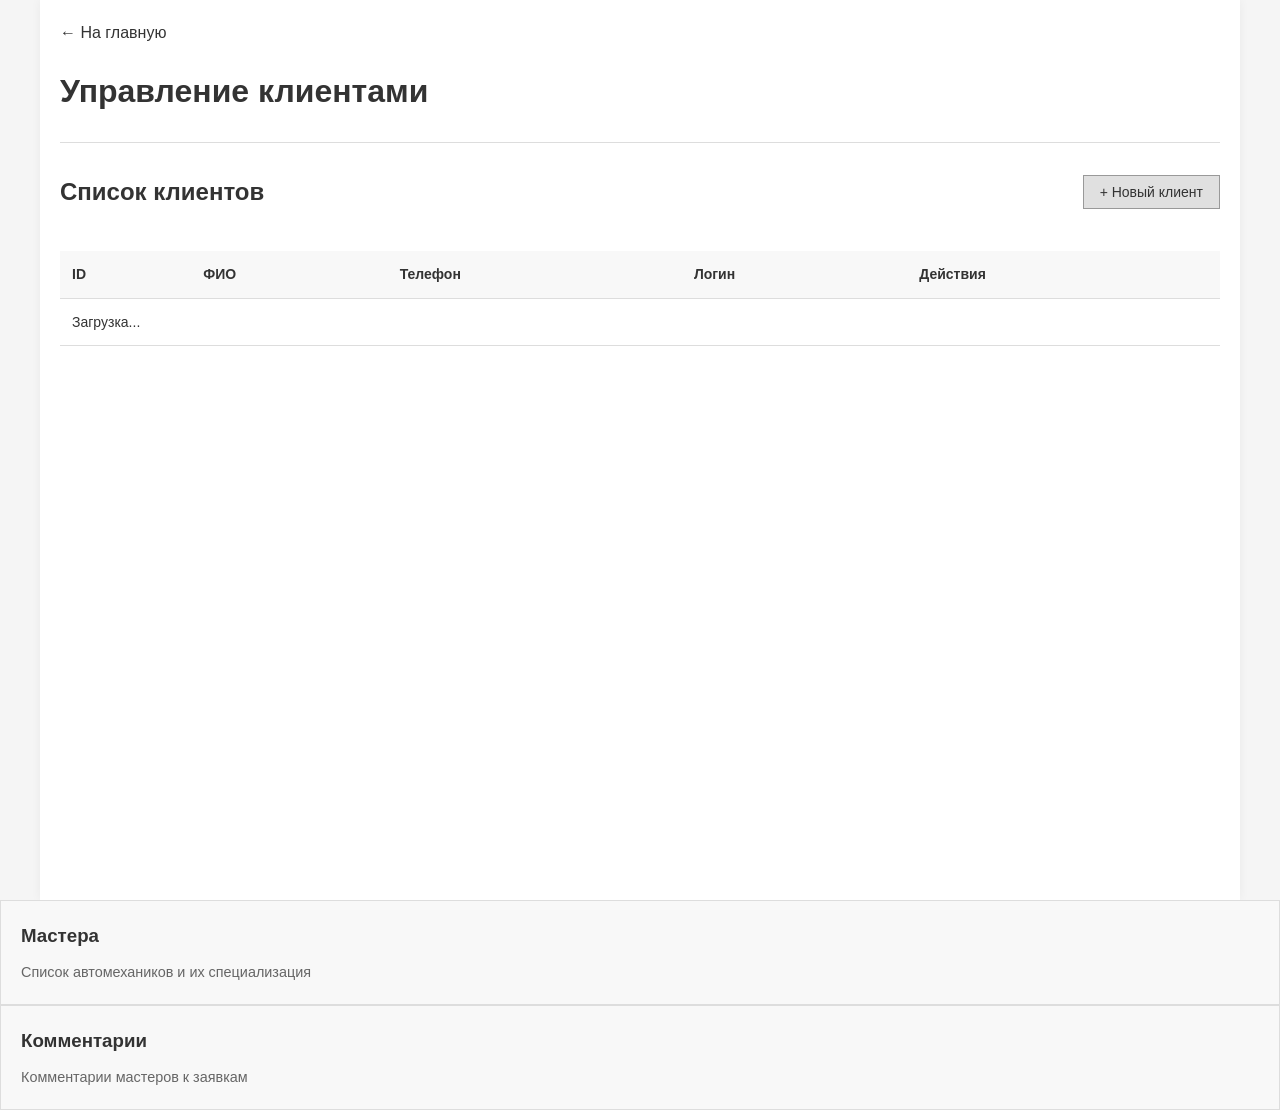
==== AutoServis/AutoServis/wwwroot/clients.html @ 71be968b "Внесены правки в отчет" ====
﻿<!DOCTYPE html>
<html lang="ru">
<head>
    <meta charset="UTF-8">
    <meta name="viewport" content="width=device-width, initial-scale=1.0">
    <title>Клиенты</title>
    <link rel="stylesheet" href="style.css">
</head>
<body>
    <div class="container">
        <header>
            <a href="index.html" class="back-link">← На главную</a>
            <h1>Управление клиентами</h1>
        </header>

        <div id="notifications"></div>

        <div class="section-header">
            <h2>Список клиентов</h2>
            <button class="btn btn-primary" onclick="showAddForm()">+ Новый клиент</button>
        </div>

        <div id="formContainer" class="form-container" style="display: none;">
            <h3 id="formTitle">Новый клиент</h3>
            <form id="clientForm">
                <input type="hidden" id="userId">

                <div class="form-group">
                    <label for="fio">ФИО:</label>
                    <input type="text" id="fio" required>
                </div>

                <div class="form-group">
                    <label for="phone">Телефон:</label>
                    <input type="tel" id="phone" required>
                </div>

                <div class="form-group">
                    <label for="login">Логин:</label>
                    <input type="text" id="login" required>
                </div>

                <div class="form-group">
                    <label for="password">Пароль:</label>
                    <input type="password" id="password" required>
                </div>

                <div class="form-actions">
                    <button type="submit" class="btn btn-primary">Сохранить</button>
                    <button type="button" class="btn" onclick="hideForm()">Отмена</button>
                </div>
            </form>
        </div>

        <div class="table-container">
            <table>
                <thead>
                    <tr>
                        <th>ID</th>
                        <th>ФИО</th>
                        <th>Телефон</th>
                        <th>Логин</th>
                        <th>Действия</th>
                    </tr>
                </thead>
                <tbody id="clientsTableBody">
                    <tr>
                        <td colspan="5">Загрузка...</td>
                    </tr>
                </tbody>
            </table>
        </div>
    </div>

    <script src="script.js"></script>
    <script>document.addEventListener('DOMContentLoaded', loadClients);

        async function loadClients() {
            try {
                const clients = await apiRequest('/api/clients');
                const tbody = document.getElementById('clientsTableBody');

                if (clients.length === 0) {
                    tbody.innerHTML = '<tr><td colspan="5">Нет клиентов</td></tr>';
                    return;
                }

                tbody.innerHTML = clients.map(client => `
                    <tr>
                        <td>${client.userID}</td>
                        <td>${client.fio}</td>
                        <td>${client.phone}</td>
                        <td>${client.login}</td>
                        <td class="actions">
                            <button onclick="editClient(${client.userID})"></button>
                            <button onclick="deleteClient(${client.userID})"></button>
                        </td>
                    </tr>
                `).join('');
            } catch (error) {
                tbody.innerHTML = '<tr><td colspan="5">Ошибка загрузки</td></tr>';
            }
        }

        function showAddForm() {
            document.getElementById('formTitle').textContent = 'Новый клиент';
            document.getElementById('clientForm').reset();
            document.getElementById('userId').value = '';
            document.getElementById('formContainer').style.display = 'block';
        }

        function hideForm() {
            document.getElementById('formContainer').style.display = 'none';
        }

        async function editClient(id) {
            try {
                const client = await apiRequest(`/api/clients/${id}`);

                document.getElementById('formTitle').textContent = 'Редактирование клиента';
                document.getElementById('userId').value = client.userID;
                document.getElementById('fio').value = client.fio;
                document.getElementById('phone').value = client.phone;
                document.getElementById('login').value = client.login;
                document.getElementById('password').value = client.password;

                document.getElementById('formContainer').style.display = 'block';
            } catch (error) {
                showNotification('Ошибка загрузки', 'error');
            }
        }

        document.getElementById('clientForm').addEventListener('submit', async (e) => {
            e.preventDefault();

            const clientData = {
                userID: document.getElementById('userId').value ? parseInt(document.getElementById('userId').value) : 0,
                fio: document.getElementById('fio').value,
                phone: document.getElementById('phone').value,
                login: document.getElementById('login').value,
                password: document.getElementById('password').value
            };

            try {
                if (clientData.userID) {
                    await apiRequest('/api/clients', 'PUT', clientData);
                    showNotification('Клиент обновлен');
                } else {
                    delete clientData.userID;
                    await apiRequest('/api/clients', 'POST', clientData);
                    showNotification('Клиент добавлен');
                }

                hideForm();
                loadClients();
            } catch (error) {
                showNotification('Ошибка сохранения', 'error');
            }
        });

        async function deleteClient(id) {
            if (!confirm('Удалить клиента?')) return;

            try {
                await apiRequest(`/api/clients/${id}`, 'DELETE');
                showNotification('Клиент удален');
                loadClients();
            } catch (error) {
                showNotification('Ошибка удаления', 'error');
            }
        }</script>

</body>
</html>    <a href="masters.html" class="nav-card">
    <h3>Мастера</h3>
    <p>Список автомехаников и их специализация</p>
</a>

<a href="comments.html" class="nav-card">
    <h3>Комментарии</h3>
    <p>Комментарии мастеров к заявкам</p>
</a>
---- AutoServis/AutoServis/wwwroot/style.css ----
﻿* {
    margin: 0;
    padding: 0;
    box-sizing: border-box;
}

body {
    font-family: -apple-system, BlinkMacSystemFont, 'Segoe UI', Roboto, Arial, sans-serif;
    line-height: 1.6;
    color: #333;
    background: #f5f5f5;
}

.container {
    max-width: 1200px;
    margin: 0 auto;
    padding: 20px;
    background: white;
    min-height: 100vh;
    box-shadow: 0 0 10px rgba(0,0,0,0.05);
}

header {
    margin-bottom: 30px;
    padding-bottom: 20px;
    border-bottom: 1px solid #ddd;
}

header h1 {
    font-size: 2em;
    margin-bottom: 5px;
}

header p {
    color: #666;
}

.back-link {
    display: inline-block;
    margin-bottom: 20px;
    color: #333;
    text-decoration: none;
}

.back-link:hover {
    text-decoration: underline;
}

/* Навигационная сетка на главной */
.nav-grid {
    display: grid;
    grid-template-columns: repeat(auto-fit, minmax(250px, 1fr));
    gap: 20px;
    margin: 30px 0;
}

.nav-card {
    display: block;
    padding: 20px;
    background: #f8f8f8;
    border: 1px solid #ddd;
    text-decoration: none;
    color: #333;
    transition: background 0.2s;
}

.nav-card:hover {
    background: #eee;
}

.nav-card h3 {
    margin-bottom: 10px;
}

.nav-card p {
    font-size: 0.9em;
    color: #666;
}

/* Формы и таблицы */
.section-header {
    display: flex;
    justify-content: space-between;
    align-items: center;
    margin-bottom: 20px;
}

.btn {
    padding: 8px 16px;
    background: #f0f0f0;
    border: 1px solid #ccc;
    cursor: pointer;
    font-size: 14px;
    text-decoration: none;
    color: #333;
    display: inline-block;
}

.btn:hover {
    background: #e0e0e0;
}

.btn-primary {
    background: #e0e0e0;
    border-color: #999;
}

.btn-danger {
    color: #c00;
}

.form-container {
    max-width: 600px;
    margin: 20px 0;
    padding: 20px;
    background: #f8f8f8;
    border: 1px solid #ddd;
}

.form-group {
    margin-bottom: 15px;
}

.form-group label {
    display: block;
    margin-bottom: 5px;
    font-weight: 500;
}

.form-group input,
.form-group select,
.form-group textarea {
    width: 100%;
    padding: 8px;
    border: 1px solid #ccc;
    font-family: inherit;
    font-size: 14px;
}

.form-group textarea {
    min-height: 100px;
    resize: vertical;
}

.form-actions {
    display: flex;
    gap: 10px;
    margin-top: 20px;
}

/* Таблицы */
.table-container {
    overflow-x: auto;
}

table {
    width: 100%;
    border-collapse: collapse;
    margin: 20px 0;
    font-size: 14px;
}

th, td {
    padding: 12px;
    text-align: left;
    border-bottom: 1px solid #ddd;
}

th {
    background: #f8f8f8;
    font-weight: 600;
}

tr:hover {
    background: #f8f8f8;
}

.actions {
    white-space: nowrap;
}

.actions button {
    margin-right: 5px;
    padding: 4px 8px;
    background: none;
    border: 1px solid #ccc;
    cursor: pointer;
}

.actions button:hover {
    background: #f0f0f0;
}

/* Статусы заявок */
.status-new {
    color: #0066cc;
}

.status-progress {
    color: #cc6600;
}

.status-waiting {
    color: #993399;
}

.status-completed {
    color: #006633;
}

/* Уведомления */
.notification {
    padding: 12px;
    margin: 20px 0;
    background: #f8f8f8;
    border: 1px solid #ccc;
}

.notification.success {
    background: #f0f0f0;
    border-color: #999;
}

.notification.error {
    background: #fee;
    border-color: #c00;
    color: #c00;
}

/* Информационные секции */
.info-section {
    margin-top: 40px;
    padding: 20px;
    background: #f8f8f8;
    border: 1px solid #ddd;
}

.info-section h3 {
    margin-bottom: 15px;
}

.info-section ul {
    margin-left: 20px;
}

footer {
    margin-top: 40px;
    padding-top: 20px;
    border-top: 1px solid #ddd;
    text-align: center;
    color: #666;
    font-size: 0.9em;
}
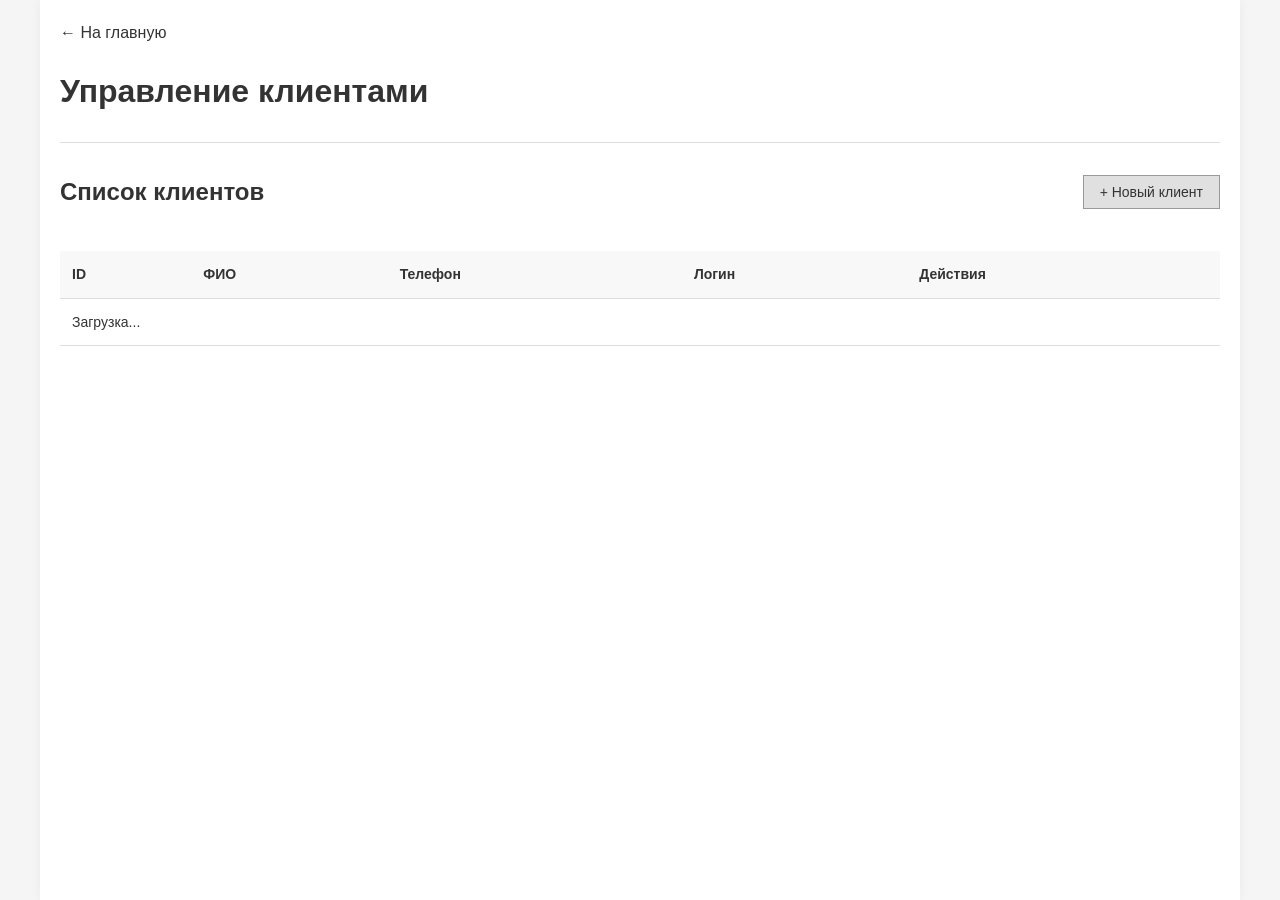
==== commit b6c2652d: "исправлена ошибка отображения комментариев. Продолжаем редактировать отчет" ====
--- a/AutoServis/AutoServis/wwwroot/clients.html
+++ b/AutoServis/AutoServis/wwwroot/clients.html
@@ -171,12 +171,4 @@
         }</script>
 
 </body>
-</html>    <a href="masters.html" class="nav-card">
-    <h3>Мастера</h3>
-    <p>Список автомехаников и их специализация</p>
-</a>
-
-<a href="comments.html" class="nav-card">
-    <h3>Комментарии</h3>
-    <p>Комментарии мастеров к заявкам</p>
-</a> +</html>
